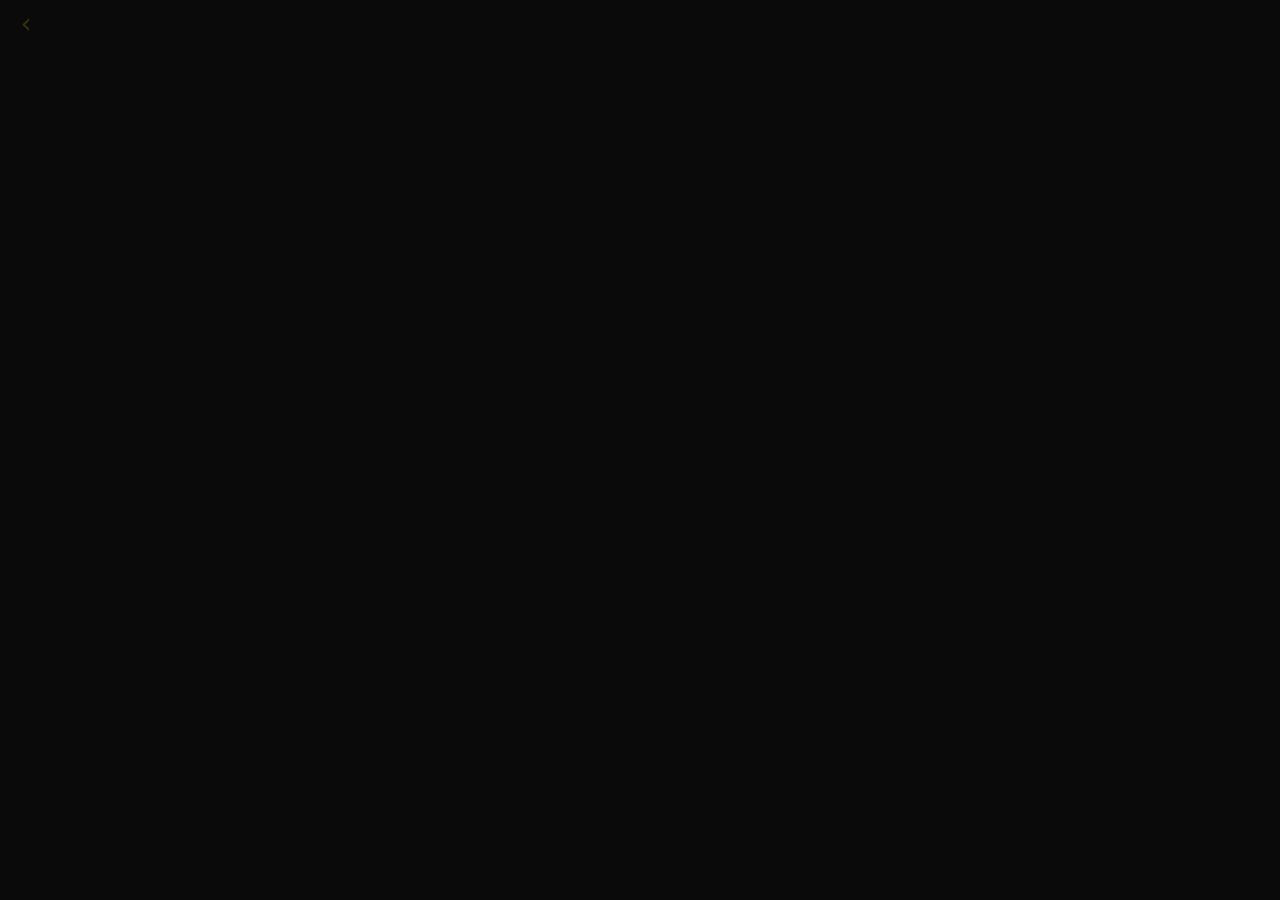
==== apps/stratagemmi/index.html @ 5c846e65 "App Stratagemmi: swipe, freccia e suoni" ====
<!DOCTYPE html>
<html lang="it">
<head>
  <meta charset="utf-8">
  <meta name="viewport" content="width=device-width, initial-scale=1, viewport-fit=cover, user-scalable=no">
  <title>Stratagemmi</title>
  <link rel="stylesheet" href="style.css">
</head>
<body>
  <a class="back" href="../../index.html" aria-label="Torna alla home">&#8249;</a>

  <!-- La freccia mostrata dopo ogni swipe -->
  <svg id="arrow" class="arrow" viewBox="0 0 100 100" aria-hidden="true">
    <path d="M50 8 L92 52 H64 V92 H36 V52 H8 Z" fill="currentColor"/>
  </svg>

  <script src="app.js"></script>
</body>
</html>
---- apps/stratagemmi/style.css ----
:root { --giallo: #ffe800; --nero: #0a0a0a; }

* { box-sizing: border-box; }

html, body {
  height: 100%;
  margin: 0;
  background: var(--nero);
  color: var(--giallo);
  overflow: hidden;
  overscroll-behavior: none;
  touch-action: none;              /* niente scroll/zoom: serve solo lo swipe */
  user-select: none;
  -webkit-user-select: none;
  -webkit-tap-highlight-color: transparent;
}

/* Tasto home: piccolo e quasi nascosto, in alto a sinistra */
.back {
  position: fixed;
  top: calc(env(safe-area-inset-top, 0px) + 6px);
  left: calc(env(safe-area-inset-left, 0px) + 8px);
  width: 36px;
  height: 36px;
  display: grid;
  place-items: center;
  font: 28px/1 system-ui, sans-serif;
  color: var(--giallo);
  opacity: .18;
  text-decoration: none;
  z-index: 2;
}
.back:active { opacity: .6; }

/* Freccia al centro */
.arrow {
  position: fixed;
  inset: 0;
  margin: auto;
  width: min(60vw, 60vh);
  height: min(60vw, 60vh);
  opacity: 0;
  pointer-events: none;
  transform: rotate(var(--rot, 0deg));
}
.arrow.show { animation: flash .7s ease-out forwards; }

@keyframes flash {
  0%   { opacity: 1; transform: rotate(var(--rot, 0deg)) scale(.9); }
  15%  { opacity: 1; transform: rotate(var(--rot, 0deg)) scale(1); }
  100% { opacity: 0; transform: rotate(var(--rot, 0deg)) scale(1); }
}

@media (prefers-reduced-motion: reduce) {
  .arrow.show { animation-duration: .01s; }
}
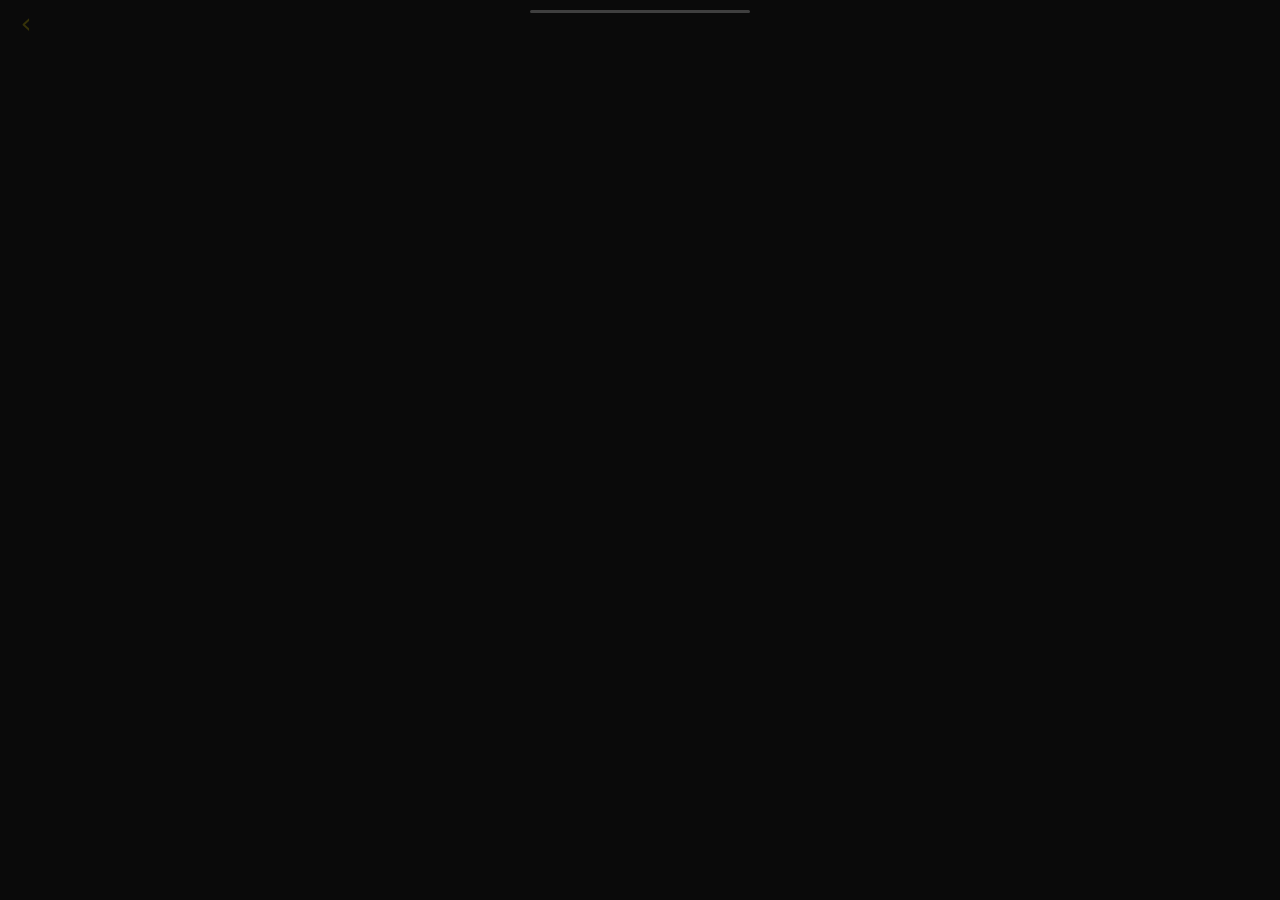
==== commit b2006ea0: "Stratagemmi: ritardo icona, dissolvenza sequenza e linea di reset" ====
--- a/apps/stratagemmi/index.html
+++ b/apps/stratagemmi/index.html
@@ -9,11 +9,24 @@
 <body>
   <a class="back" href="../../index.html" aria-label="Torna alla home">&#8249;</a>
 
-  <!-- La freccia mostrata dopo ogni swipe -->
+  <!-- Linea in alto: azzera la sequenza -->
+  <button id="reset" class="reset" aria-label="Azzera la sequenza"></button>
+
+  <!-- Freccia mostrata a ogni swipe -->
   <svg id="arrow" class="arrow" viewBox="0 0 100 100" aria-hidden="true">
     <path d="M50 8 L92 52 H64 V92 H36 V52 H8 Z" fill="currentColor"/>
   </svg>
 
+  <!-- Stratagemma attivato: resta finché non si tocca lo schermo -->
+  <div id="result" class="result" hidden>
+    <img id="icon" alt="">
+    <p id="label"></p>
+  </div>
+
+  <!-- Sequenza inserita finora -->
+  <div id="seq" class="seq" aria-live="polite"></div>
+
+  <script src="stratagems.js"></script>
   <script src="app.js"></script>
 </body>
 </html>
--- a/apps/stratagemmi/style.css
+++ b/apps/stratagemmi/style.css
@@ -54,3 +54,65 @@
 @media (prefers-reduced-motion: reduce) {
   .arrow.show { animation-duration: .01s; }
 }
+
+/* Stratagemma attivato */
+.result {
+  position: fixed;
+  inset: 0;
+  display: grid;
+  place-content: center;
+  justify-items: center;
+  gap: 4vmin;
+  background: var(--nero);
+  z-index: 1;
+}
+.result[hidden] { display: none; }
+.result img { width: min(70vw, 70vh); height: min(70vw, 70vh); object-fit: contain; }
+.result img[hidden] { display: none; }
+.result p {
+  margin: 0;
+  max-width: 80vw;
+  text-align: center;
+  font: 700 clamp(28px, 8vmin, 72px)/1.1 system-ui, sans-serif;
+}
+
+/* Sequenza in basso */
+.seq {
+  position: fixed;
+  left: 0; right: 0;
+  bottom: calc(env(safe-area-inset-bottom, 0px) + 5vh);
+  display: flex;
+  justify-content: center;
+  gap: 2vmin;
+  z-index: 2;
+  pointer-events: none;
+}
+.seq svg { width: 9vmin; height: 9vmin; max-width: 56px; max-height: 56px; color: var(--giallo); }
+.seq.errore svg { color: #ff3b30; }
+
+/* Dissolvenza della sequenza a completamento */
+.seq.svanisce { opacity: 0; transition: opacity 1s linear; }
+
+/* Linea per azzerare la sequenza: sottile, grigia, semi-trasparente */
+.reset {
+  position: fixed;
+  top: env(safe-area-inset-top, 0px);
+  left: 50%;
+  transform: translateX(-50%);
+  width: min(40vw, 220px);
+  height: 32px;
+  padding: 0;
+  border: 0;
+  background: transparent;
+  z-index: 3;
+  cursor: pointer;
+}
+.reset::after {
+  content: "";
+  position: absolute;
+  left: 0; right: 0; top: 10px;
+  height: 3px;
+  border-radius: 2px;
+  background: rgba(200, 200, 200, .28);
+}
+.reset:active::after { background: rgba(220, 220, 220, .6); }
